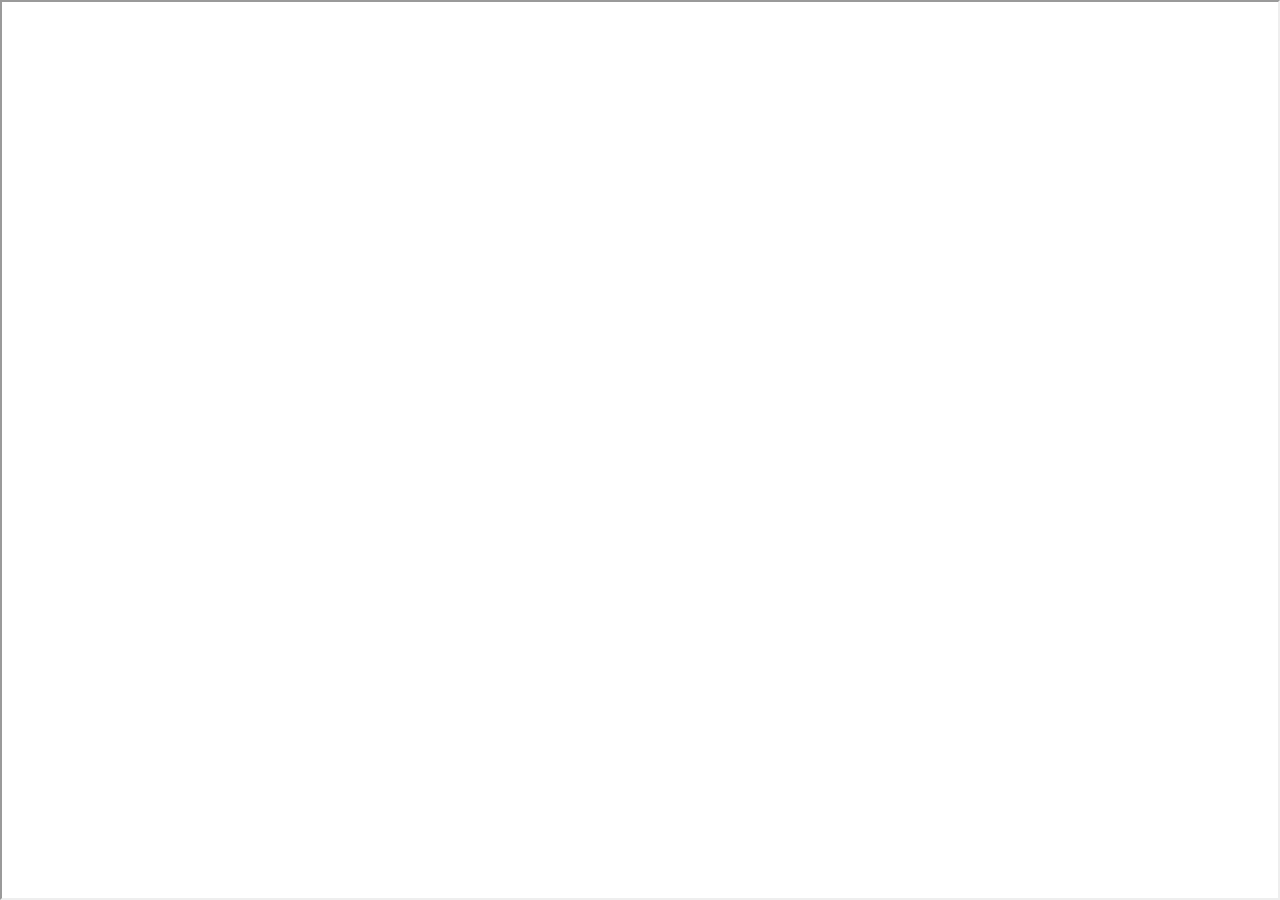
==== index.html @ c295a634 "Rename virtu.html to index.html" ====
<!DOCTYPE html>
<html>
<head>
<meta name="viewport" content="width=device-width, initial-scale=1.0">
<meta name="title" content="syariah online festival.">

<title>Syariah online festival</title>

<style>
* {
  box-sizing: border-box;
}

body {
  margin: 0;
  font-family: Arial;
  font-size: 17px;
}
iframe {
    position: absolute;
    top: 0;
    left: 0;
    width: 100%;
    height: 100%;
}

#btn { 
  cursor: pointer; 
  border: 1px solid #3498db; 
  background-color: transparent; 
  height: 20px; 
  width: 110px; 
  color: #000000; 
  font-size: 1em; 
  box-shadow: 0 6px 6px rgba(0, 0, 0, 0.6); 
} 

.vertical-center {
  margin: 0;
  position: absolute;
  top: 90%;
  left: 50%;
  -ms-transform: translate(-50%, -50%);
  transform: translate(-50%, -50%);
}

</style>
</head>
<body>
    <iframe width="1400px" height="650px" src="https://vtc.virtualtourscreator.com.au/share/92899a1c803d778e36fc2a3127557f12" allowfullscreen></iframe>
   
</body>
</html>
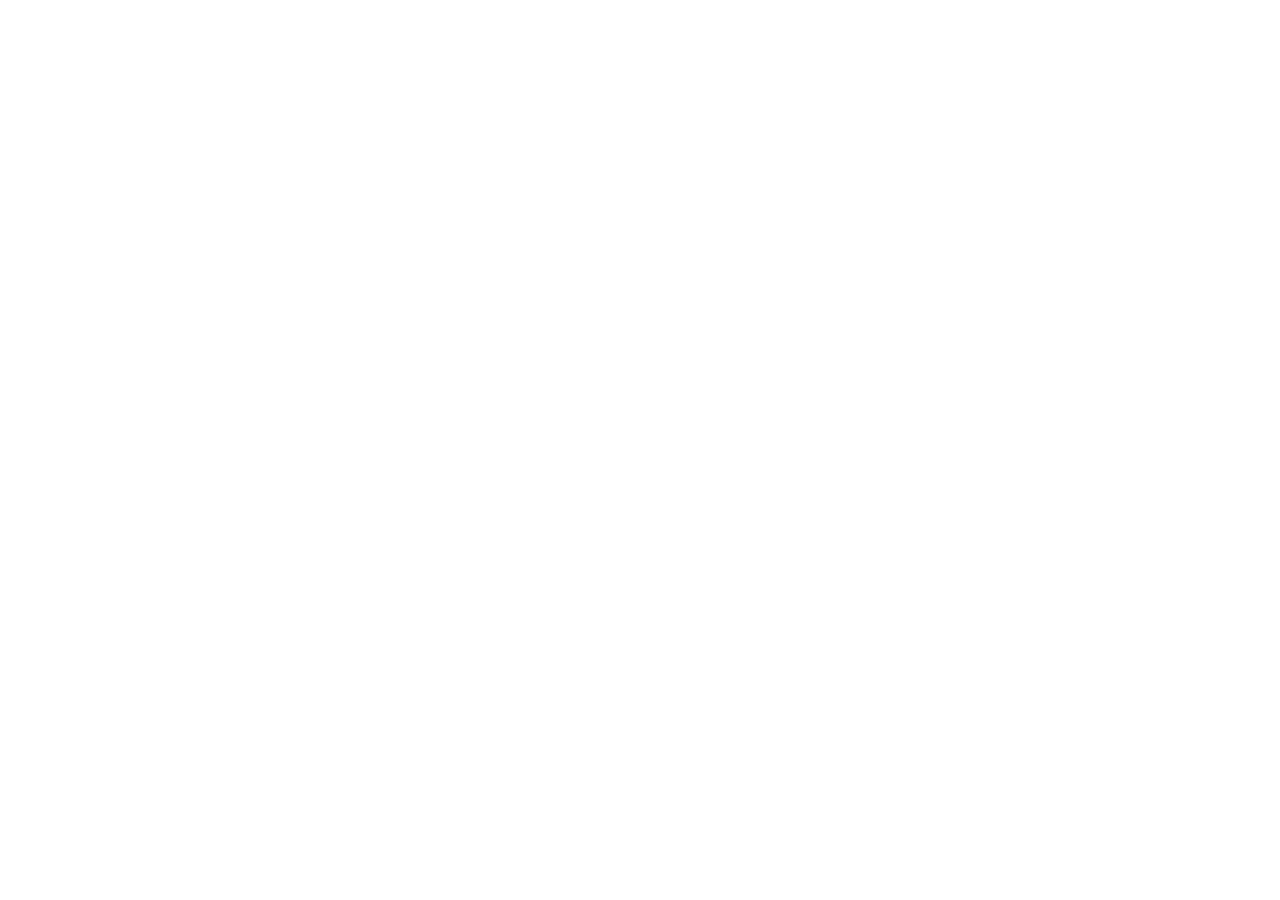
==== commit e8fd7751: "Update index.html" ====
--- a/index.html
+++ b/index.html
@@ -47,7 +47,6 @@
 </style>
 </head>
 <body>
-    <iframe width="1400px" height="650px" src="https://vtc.virtualtourscreator.com.au/share/92899a1c803d778e36fc2a3127557f12" allowfullscreen></iframe>
-   
+<iframe src="https://app.lapentor.com/sphere/virtu-fest" frameborder="0" width="100%" height="400px" scrolling="no" allow="vr,gyroscope,accelerometer" allowfullscreen="true" webkitallowfullscreen="true" mozallowfullscreen="true" oallowfullscreen="true" msallowfullscreen="true"></iframe>   
 </body>
 </html>
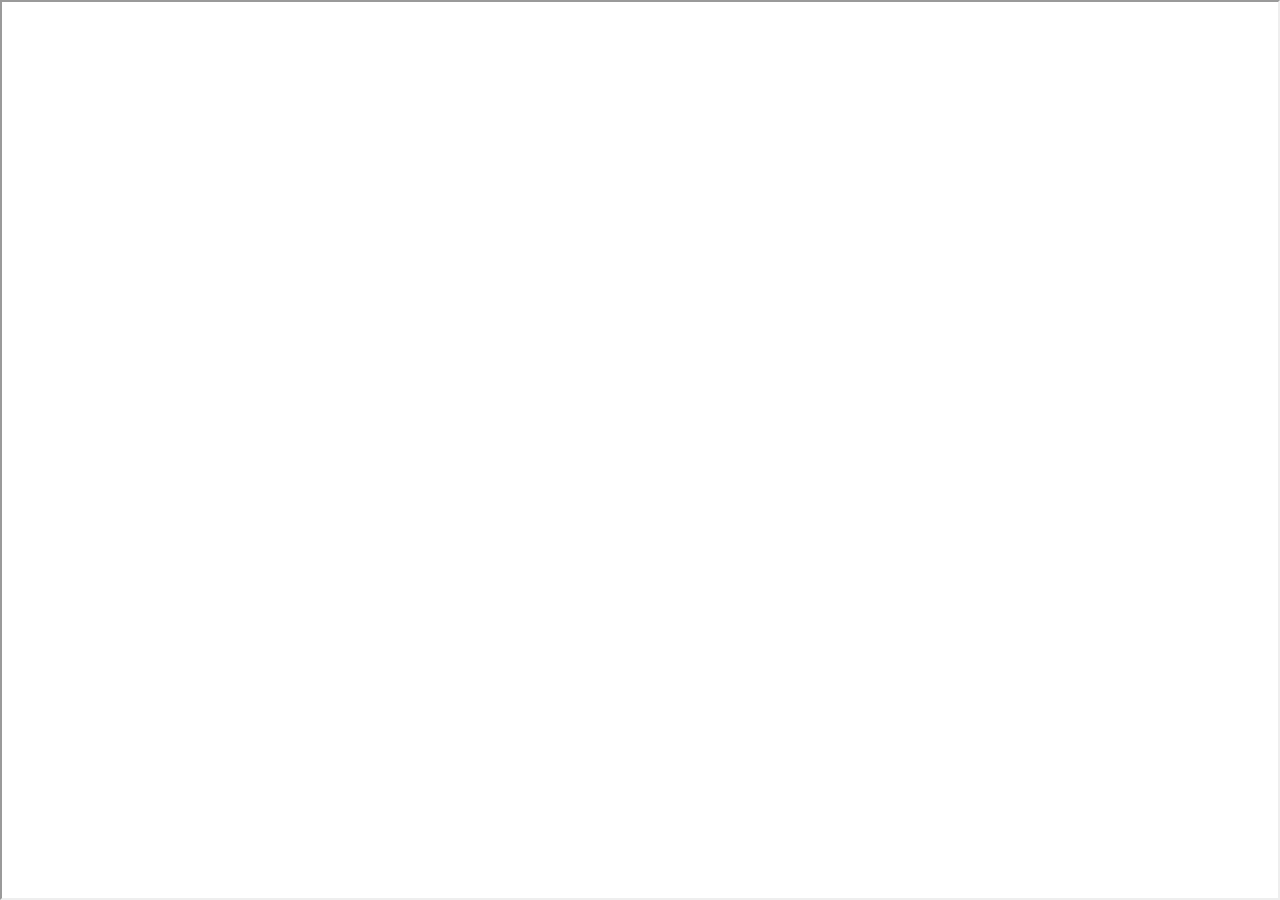
==== commit d740cb81: "Update index.html" ====
--- a/index.html
+++ b/index.html
@@ -47,6 +47,5 @@
 </style>
 </head>
 <body>
-<iframe src="https://app.lapentor.com/sphere/virtu-fest" frameborder="0" width="100%" height="400px" scrolling="no" allow="vr,gyroscope,accelerometer" allowfullscreen="true" webkitallowfullscreen="true" mozallowfullscreen="true" oallowfullscreen="true" msallowfullscreen="true"></iframe>   
-</body>
+  <iframe width="800px" height="600px" src="https://vtc.virtualtourscreator.com.au/share/1837270ef5510fdbfecb9828a2e82b8e" allowfullscreen></iframe>
 </html>
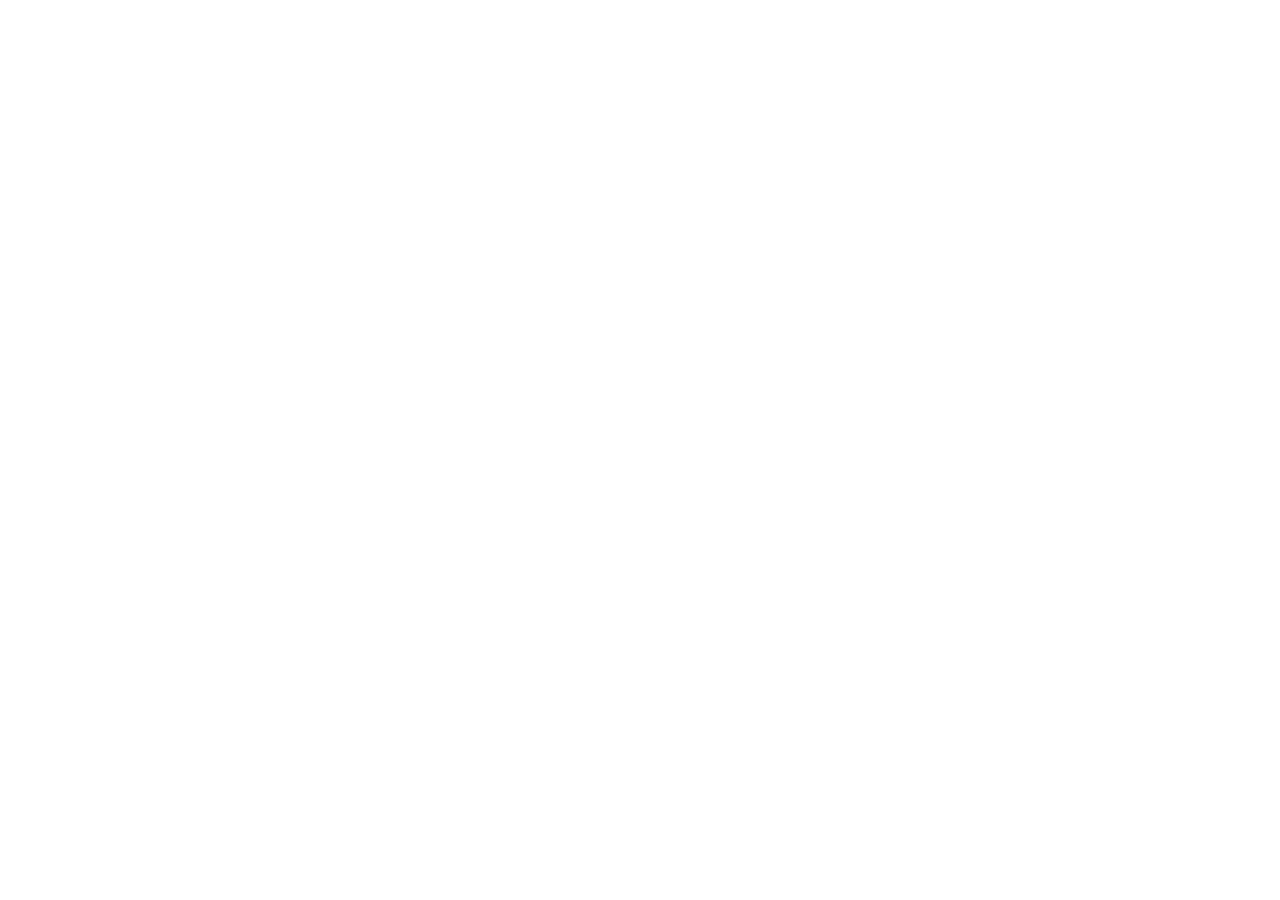
==== commit ed8f64a0: "Update index.html" ====
--- a/index.html
+++ b/index.html
@@ -9,6 +9,7 @@
 <style>
 * {
   box-sizing: border-box;
+  border-style: none;
 }
 
 body {
